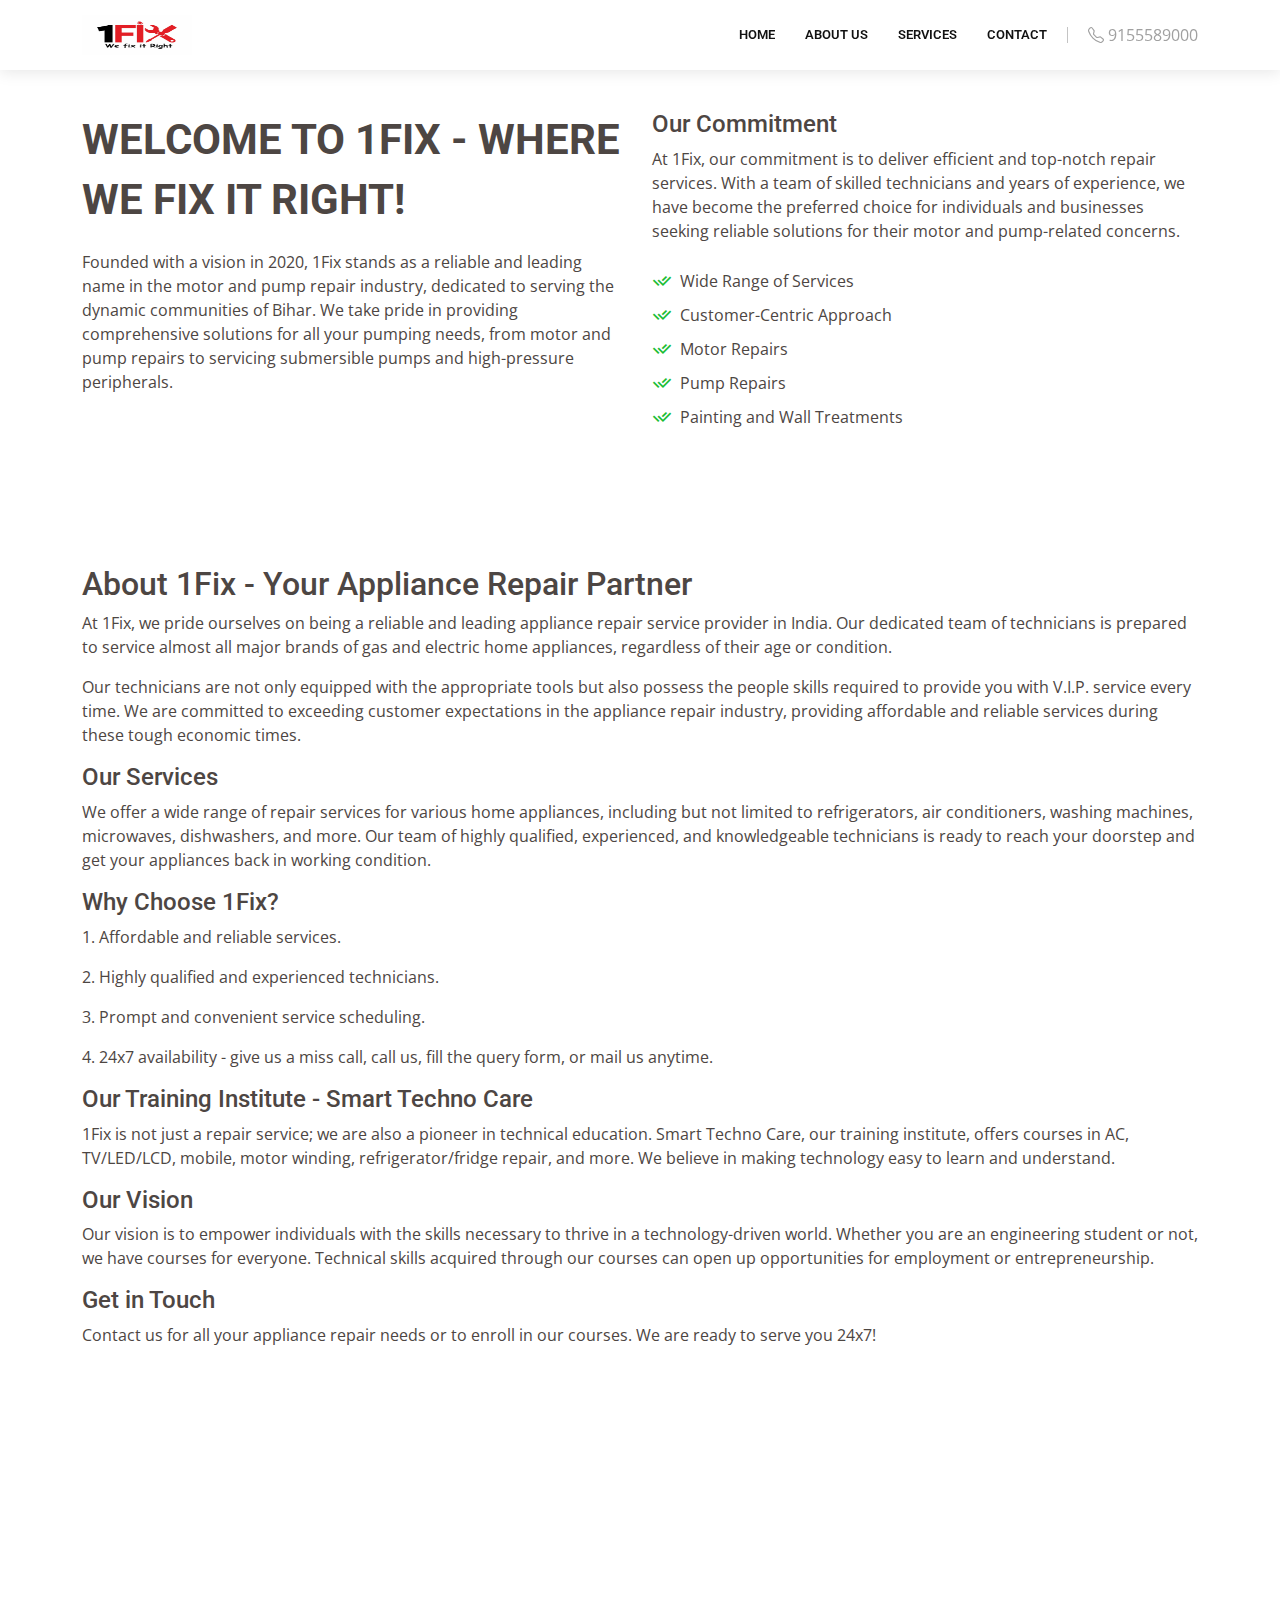
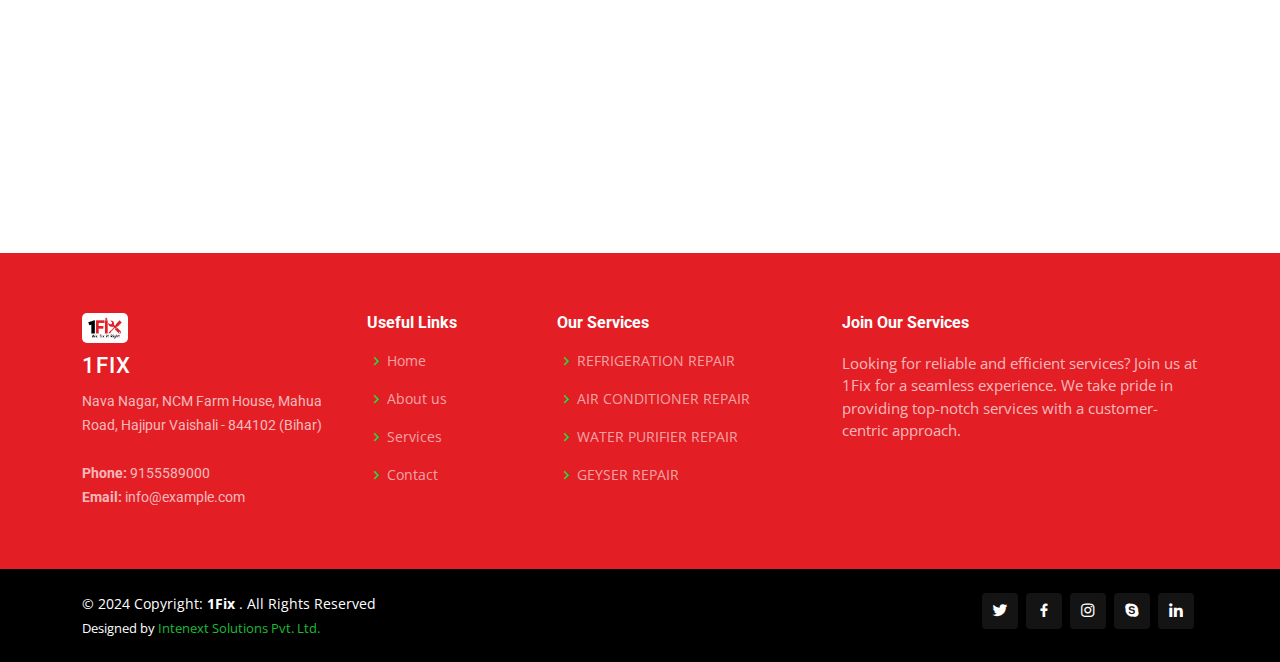
==== about.html @ 9e4e3fa0 "new functionalitty" ====
<!DOCTYPE html>
<html lang="en">

<head>
  <meta charset="utf-8">
  <meta content="width=device-width, initial-scale=1.0" name="viewport">

  <title>About - Company Bootstrap Template</title>
  <meta content="" name="description">
  <meta content="" name="keywords">

  <!-- Favicons -->
  <link href="assets/img/favicon.png" rel="icon">
  <link href="assets/img/apple-touch-icon.png" rel="apple-touch-icon">

  <!-- Google Fonts -->
  <link href="https://fonts.googleapis.com/css?family=Open+Sans:300,300i,400,400i,600,600i,700,700i|Roboto:300,300i,400,400i,500,500i,600,600i,700,700i|Poppins:300,300i,400,400i,500,500i,600,600i,700,700i" rel="stylesheet">

  <!-- Vendor CSS Files -->
  <link href="assets/vendor/animate.css/animate.min.css" rel="stylesheet">
  <link href="assets/vendor/aos/aos.css" rel="stylesheet">
  <link href="assets/vendor/bootstrap/css/bootstrap.min.css" rel="stylesheet">
  <link href="assets/vendor/bootstrap-icons/bootstrap-icons.css" rel="stylesheet">
  <link href="assets/vendor/boxicons/css/boxicons.min.css" rel="stylesheet">
  <link href="assets/vendor/glightbox/css/glightbox.min.css" rel="stylesheet">
  <link href="assets/vendor/remixicon/remixicon.css" rel="stylesheet">
  <link href="assets/vendor/swiper/swiper-bundle.min.css" rel="stylesheet">

  <!-- Template Main CSS File -->
  <link href="assets/css/style.css" rel="stylesheet">

  <!-- =======================================================
  * Template Name: Company
  * Updated: Jan 29 2024 with Bootstrap v5.3.2
  * Template URL: https://bootstrapmade.com/company-free-html-bootstrap-template/
  * Author: BootstrapMade.com
  * License: https://bootstrapmade.com/license/
  ======================================================== -->
</head>

<body>

  <!-- ======= Header ======= -->
  <header id="header" class="fixed-top">
    <div class="container d-flex align-items-center">
      <a class="logo me-auto" href="">
        <img src="assets/img/1-fix.jpeg" alt="1-fix patna" width="110" />
      </a>
      <!-- <h1 class="logo me-auto"><a href="index.html"><span>Com</span>pany</a></h1> -->
      <!-- Uncomment below if you prefer to use an image logo -->
      <!-- <a href="index.html" class="logo me-auto me-lg-0"><img src="assets/img/logo.png" alt="" class="img-fluid"></a>-->

      <nav id="navbar" class="navbar order-last order-lg-0">
        <ul>
          <li><a href="index.html">Home</a></li>
          <li><a href="about.html">About Us</a></li>

          <!-- <li class="dropdown"><a href="#"><span>About</span> <i class="bi bi-chevron-down"></i></a>
            <ul>
              <li><a href="about.html">About Us</a></li>
              <li><a href="team.html" class="active">Team</a></li>
              <li><a href="testimonials.html">Testimonials</a></li>
              <li class="dropdown"><a href="#"><span>Deep Drop Down</span> <i class="bi bi-chevron-right"></i></a>
                <ul>
                  <li><a href="#">Deep Drop Down 1</a></li>
                  <li><a href="#">Deep Drop Down 2</a></li>
                  <li><a href="#">Deep Drop Down 3</a></li>
                  <li><a href="#">Deep Drop Down 4</a></li>
                  <li><a href="#">Deep Drop Down 5</a></li>
                </ul>
              </li>
            </ul>
          </li> -->

          <li><a href="services.html">Services</a></li>
          <!-- <li><a href="portfolio.html">Portfolio</a></li> -->
          <!-- <li><a href="pricing.html">Pricing</a></li> -->
          <!-- <li><a href="blog.html">Blog</a></li> -->
          <li><a href="contact.html">Contact</a></li>

        </ul>
        <i class="bi bi-list mobile-nav-toggle"></i>
      </nav><!-- .navbar -->

      <div class="header-social-links d-flex">
        <!-- <a href="#" class="twitter"><i class="bu bi-twitter"></i></a> -->
        <!-- <a href="#" class="facebook"><i class="bu bi-facebook"></i></a> -->
        <!-- <a href="#" class="instagram"><i class="bu bi-instagram"></i></a> -->
        <!-- <a href="#" class="linkedin"><i class="bu bi-linkedin"></i></i></a> -->
        <a href="tel:9155589000" class="instagram"><i class="bu bi-telephone"></i> 9155589000</a>
      </div>

    </div>
  </header>
  <!-- End Header -->

  <main id="main">

    <section id="about-us" class="about-us" style="margin-top: 50px;">
      <div class="container" data-aos="fade-up">

        <div class="row content">
          <div class="col-lg-6" data-aos="fade-right">
            <h2>Welcome to 1Fix - Where We Fix It Right! </h2>
            <p>Founded with a vision in 2020, 1Fix stands as a reliable and leading name in the motor and pump repair
              industry, dedicated to serving the dynamic communities of Bihar. We take pride in providing comprehensive
              solutions for all your pumping needs, from motor and pump repairs to servicing submersible pumps and
              high-pressure peripherals.</p>
          </div>
          <div class="col-lg-6 pt-4 pt-lg-0" data-aos="fade-left">
            <h4>Our Commitment
            </h4>
            <p>
              At 1Fix, our commitment is to deliver efficient and top-notch repair services. With a team of skilled
              technicians and years of experience, we have become the preferred choice for individuals and businesses
              seeking reliable solutions for their motor and pump-related concerns.
            </p>
            <ul>
              <li><i class="ri-check-double-line"></i> Wide Range of Services</li>
              <li><i class="ri-check-double-line"></i>Customer-Centric Approach</li>
              <li><i class="ri-check-double-line"></i>Motor Repairs</li>
              <li><i class="ri-check-double-line"></i>Pump Repairs</li>
              <li><i class="ri-check-double-line"></i>Painting and Wall Treatments</li>
            </ul>
            <!-- <p class="fst-italic">
              Ready to enhance your home? Contact OneFix today for efficient, reliable, and cost-effective handyman
              services. We are your trusted partner for maintaining a functional and beautiful home.
            </p> -->
          </div>
        </div>

      </div>
    </section>
  
    <!-- ======= Our Team Section ======= -->
  
      <section id="about-us" class="about-us" style="">
        <div class="container">
          <h2>About 1Fix - Your Appliance Repair Partner</h2>
      
          <p>At 1Fix, we pride ourselves on being a reliable and leading appliance repair service provider in India. Our dedicated team of technicians is prepared to service almost all major brands of gas and electric home appliances, regardless of their age or condition.</p>
      
          <p>Our technicians are not only equipped with the appropriate tools but also possess the people skills required to provide you with V.I.P. service every time. We are committed to exceeding customer expectations in the appliance repair industry, providing affordable and reliable services during these tough economic times.</p>
      
          <h4>Our Services</h4>
          <p>We offer a wide range of repair services for various home appliances, including but not limited to refrigerators, air conditioners, washing machines, microwaves, dishwashers, and more. Our team of highly qualified, experienced, and knowledgeable technicians is ready to reach your doorstep and get your appliances back in working condition.</p>
      
          <h4>Why Choose 1Fix?</h4>
          <p>1. Affordable and reliable services.</p>
          <p>2. Highly qualified and experienced technicians.</p>
          <p>3. Prompt and convenient service scheduling.</p>
          <p>4. 24x7 availability - give us a miss call, call us, fill the query form, or mail us anytime.</p>
      
          <h4>Our Training Institute - Smart Techno Care</h4>
          <p>1Fix is not just a repair service; we are also a pioneer in technical education. Smart Techno Care, our training institute, offers courses in AC, TV/LED/LCD, mobile, motor winding, refrigerator/fridge repair, and more. We believe in making technology easy to learn and understand.</p>
      
          <h4>Our Vision</h4>
          <p>Our vision is to empower individuals with the skills necessary to thrive in a technology-driven world. Whether you are an engineering student or not, we have courses for everyone. Technical skills acquired through our courses can open up opportunities for employment or entrepreneurship.</p>
      
          <h4>Get in Touch</h4>
          <p>Contact us for all your appliance repair needs or to enroll in our courses. We are ready to serve you 24x7!</p>
        </div>
      </section>

    <!-- End Our Team Section -->

 

    <!-- ======= Our Clients Section ======= -->
    <section id="clients" class="clients">
      <div class="container" data-aos="fade-up">

        <div class="section-title">
          <h2>Clients</h2>
        </div>

        <div class="row no-gutters clients-wrap clearfix" data-aos="fade-up">

          <div class="col-lg-3 col-md-4 col-6">
            <div class="client-logo">
              <img src="assets/img/clients/client-1.png" class="img-fluid" alt="">
            </div>
          </div>

          <div class="col-lg-3 col-md-4 col-6">
            <div class="client-logo">
              <img src="assets/img/clients/client-2.png" class="img-fluid" alt="">
            </div>
          </div>

          <div class="col-lg-3 col-md-4 col-6">
            <div class="client-logo">
              <img src="assets/img/clients/client-3.png" class="img-fluid" alt="">
            </div>
          </div>

          <div class="col-lg-3 col-md-4 col-6">
            <div class="client-logo">
              <img src="assets/img/clients/client-4.png" class="img-fluid" alt="">
            </div>
          </div>

          <div class="col-lg-3 col-md-4 col-6">
            <div class="client-logo">
              <img src="assets/img/clients/client-5.png" class="img-fluid" alt="">
            </div>
          </div>

          <div class="col-lg-3 col-md-4 col-6">
            <div class="client-logo">
              <img src="assets/img/clients/client-6.png" class="img-fluid" alt="">
            </div>
          </div>

          <div class="col-lg-3 col-md-4 col-6">
            <div class="client-logo">
              <img src="assets/img/clients/client-7.png" class="img-fluid" alt="">
            </div>
          </div>

          <div class="col-lg-3 col-md-4 col-6">
            <div class="client-logo">
              <img src="assets/img/clients/client-8.png" class="img-fluid" alt="">
            </div>
          </div>

        </div>

      </div>
    </section><!-- End Our Clients Section -->

  </main><!-- End #main -->

  <!-- ======= Footer ======= -->
  <footer id="footer">

    <div class="footer-top">
      <div class="container">
        <div class="row">

          <div class="col-lg-3 col-md-6 footer-contact">
            <img height="30" src="assets/img/1-fix.jpeg" alt="1fix Logo" style="border-radius: 5px;" />
            <h3 style="margin-top: 10px;">1Fix</h3>
            <p>
              Nava Nagar, NCM Farm House, Mahua Road, Hajipur Vaishali - 844102 (Bihar)<br><br>
              <strong>Phone:</strong> 9155589000<br>
              <strong>Email:</strong> info@example.com<br>
            </p>
          </div>

          <div class="col-lg-2 col-md-6 footer-links">
            <h4>Useful Links</h4>
            <ul>
              <li><i class="bx bx-chevron-right"></i> <a href="#">Home</a></li>
              <li><i class="bx bx-chevron-right"></i> <a href="#">About us</a></li>
              <li><i class="bx bx-chevron-right"></i> <a href="#">Services</a></li>
              <li><i class="bx bx-chevron-right"></i> <a href="#">Contact</a></li>
              <!-- <li><i class="bx bx-chevron-right"></i> <a href="#">Privacy policy</a></li> -->
            </ul>
          </div>

          <div class="col-lg-3 col-md-6 footer-links">
            <h4>Our Services</h4>
            <ul>
              <li><i class="bx bx-chevron-right"></i> <a href="#">REFRIGERATION REPAIR</a></li>
              <li><i class="bx bx-chevron-right"></i> <a href="#">AIR CONDITIONER REPAIR</a></li>
              <li><i class="bx bx-chevron-right"></i> <a href="#">WATER PURIFIER REPAIR</a></li>
              <li><i class="bx bx-chevron-right"></i> <a href="#">GEYSER REPAIR</a></li>
              <!-- <li><i class="bx bx-chevron-right"></i> <a href="#">Graphic Design</a></li> -->
            </ul>
          </div>

          <div class="col-lg-4 col-md-6 footer-newsletter">
            <h4>Join Our Services</h4>
            <p>Looking for reliable and efficient services? Join us at 1Fix for a seamless experience. We
              take pride in providing top-notch services with a customer-centric approach.</p>
            <!-- <form action="" method="post">
              <input type="email" name="email"><input type="submit" value="Subscribe">
            </form> -->
          </div>

        </div>
      </div>
    </div>

    <div class="container d-md-flex py-4">

      <div class="me-md-auto text-center text-md-start">
        <div class="copyright">
          &copy; 2024 Copyright: <strong><span>1Fix </span></strong>. All Rights Reserved
        </div>
        <div class="credits">

          Designed by <a href="https://www.intenext.in/">Intenext Solutions Pvt. Ltd.</a>
        </div>
      </div>
      <div class="social-links text-center text-md-right pt-3 pt-md-0">
        <a href="#" class="twitter"><i class="bx bxl-twitter"></i></a>
        <a href="#" class="facebook"><i class="bx bxl-facebook"></i></a>
        <a href="#" class="instagram"><i class="bx bxl-instagram"></i></a>
        <a href="#" class="google-plus"><i class="bx bxl-skype"></i></a>
        <a href="#" class="linkedin"><i class="bx bxl-linkedin"></i></a>
      </div>
    </div>
  </footer><!-- End Footer -->

  <a href="#" class="back-to-top d-flex align-items-center justify-content-center"><i class="bi bi-arrow-up-short"></i></a>

  <!-- Vendor JS Files -->
  <script src="assets/vendor/aos/aos.js"></script>
  <script src="assets/vendor/bootstrap/js/bootstrap.bundle.min.js"></script>
  <script src="assets/vendor/glightbox/js/glightbox.min.js"></script>
  <script src="assets/vendor/isotope-layout/isotope.pkgd.min.js"></script>
  <script src="assets/vendor/swiper/swiper-bundle.min.js"></script>
  <script src="assets/vendor/waypoints/noframework.waypoints.js"></script>
  <script src="assets/vendor/php-email-form/validate.js"></script>

  <!-- Template Main JS File -->
  <script src="assets/js/main.js"></script>

</body>

</html>
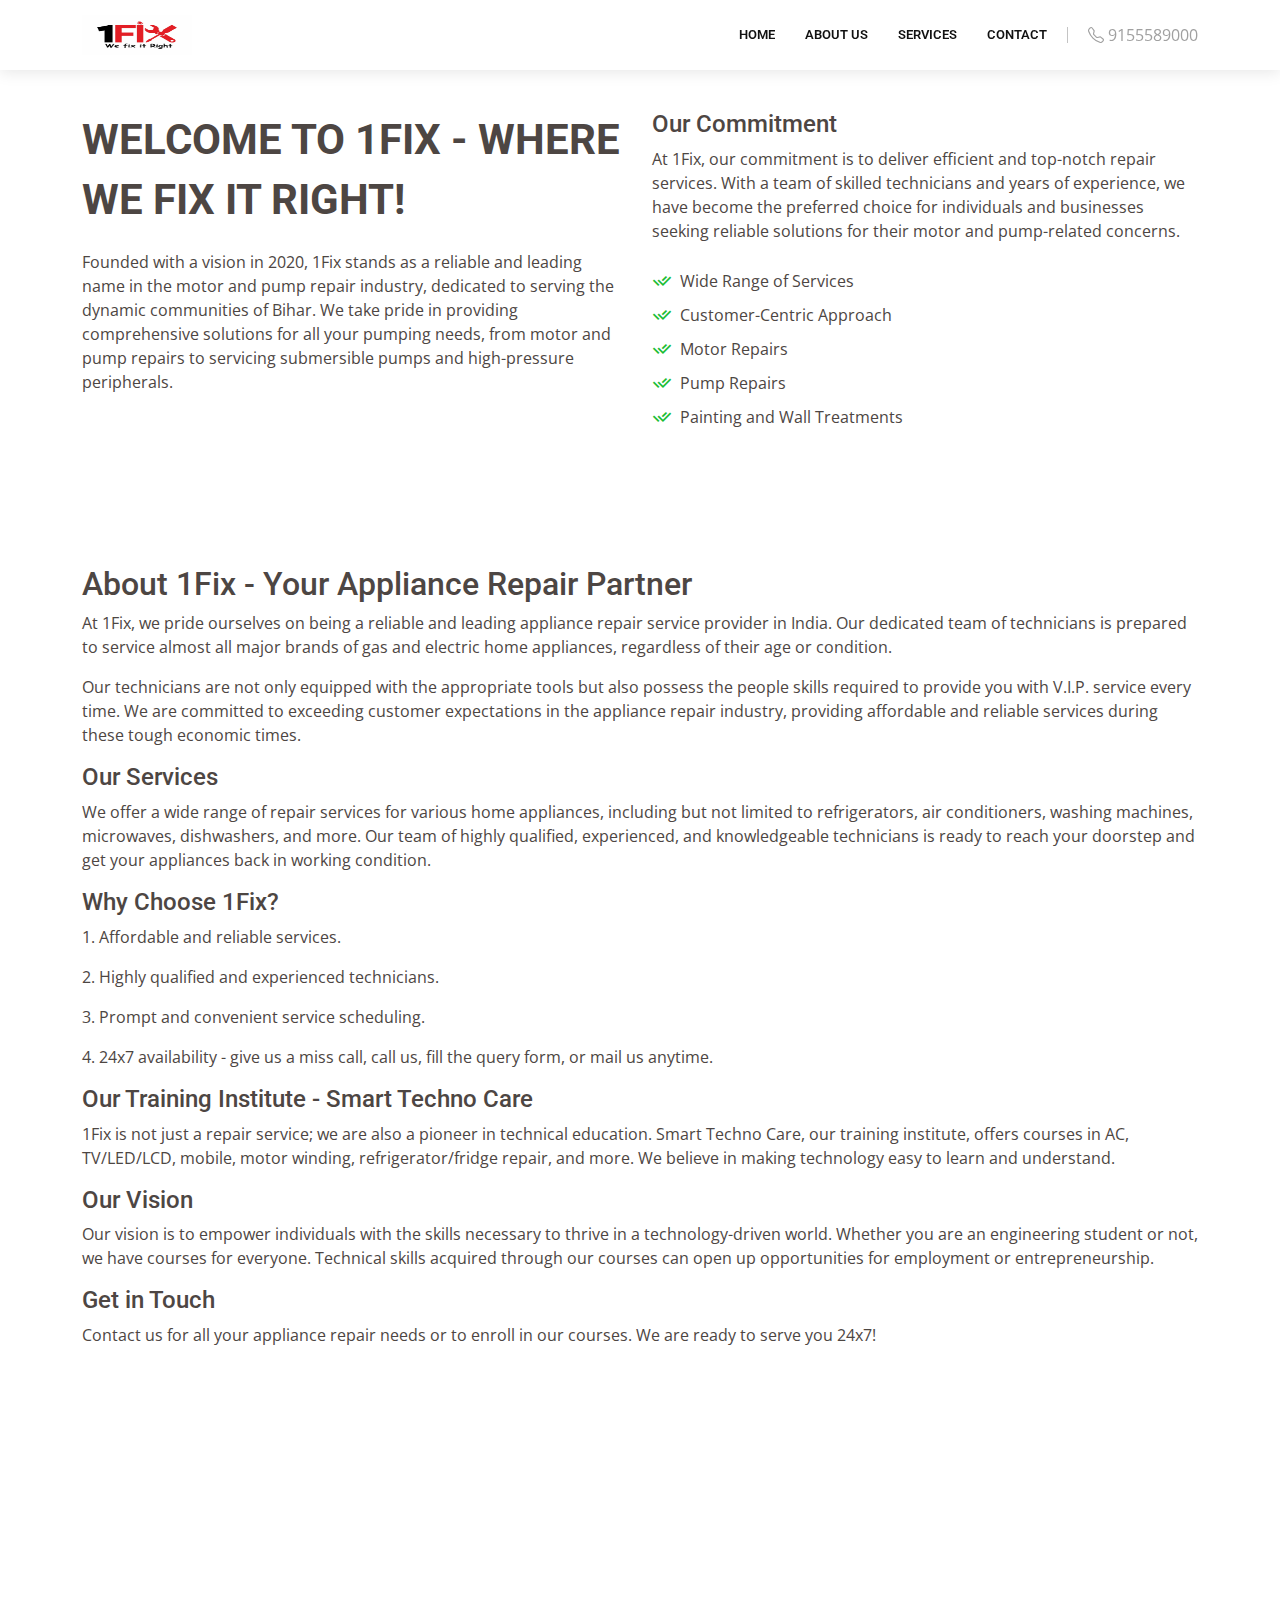
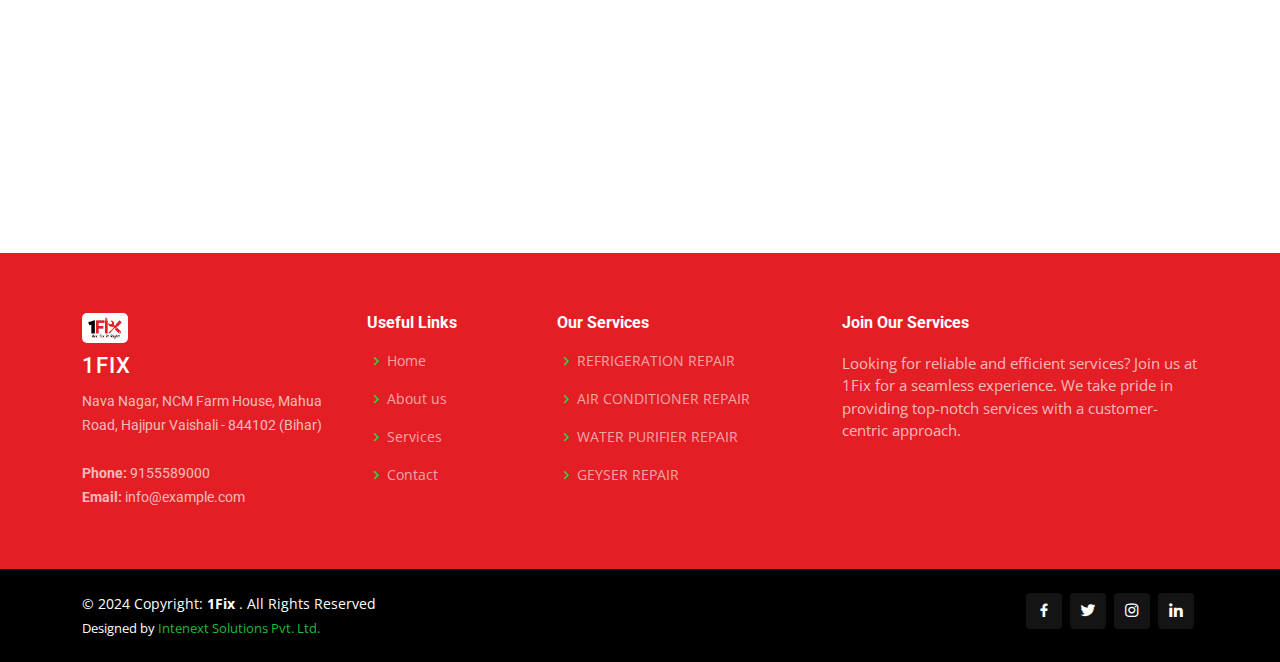
==== commit 8ab0e9bb: "adding social media" ====
--- a/about.html
+++ b/about.html
@@ -5,9 +5,10 @@
   <meta charset="utf-8">
   <meta content="width=device-width, initial-scale=1.0" name="viewport">
 
-  <title>About - Company Bootstrap Template</title>
-  <meta content="" name="description">
-  <meta content="" name="keywords">
+  <title>About - 1Fix</title>
+  <meta name="description" content="Discover reliable appliance repair and technical education services with 1Fix. Our skilled technicians offer affordable and prompt solutions for home appliances, including refrigerators, air conditioners, washing machines, and more. Explore our training institute, Smart Techno Care, providing courses in AC, TV, mobile, motor winding, and refrigerator repair. Empower yourself with technical skills in a technology-driven world. Contact us 24x7 for quality service and education. Your satisfaction is our priority at 1Fix">
+  <meta name="keywords" content="appliance repair, technical education, 1Fix services, refrigerator repair, air conditioner maintenance, washing machine service, Smart Techno Care courses, technology-driven education, 24x7 service, Bihar">
+  
 
   <!-- Favicons -->
   <link href="assets/img/favicon.png" rel="icon">
@@ -43,7 +44,7 @@
   <!-- ======= Header ======= -->
   <header id="header" class="fixed-top">
     <div class="container d-flex align-items-center">
-      <a class="logo me-auto" href="">
+      <a class="logo me-auto" href="/">
         <img src="assets/img/1-fix.jpeg" alt="1-fix patna" width="110" />
       </a>
       <!-- <h1 class="logo me-auto"><a href="index.html"><span>Com</span>pany</a></h1> -->
@@ -52,7 +53,7 @@
 
       <nav id="navbar" class="navbar order-last order-lg-0">
         <ul>
-          <li><a href="index.html">Home</a></li>
+          <li><a href="/">Home</a></li>
           <li><a href="about.html">About Us</a></li>
 
           <!-- <li class="dropdown"><a href="#"><span>About</span> <i class="bi bi-chevron-down"></i></a>
@@ -251,10 +252,10 @@
           <div class="col-lg-2 col-md-6 footer-links">
             <h4>Useful Links</h4>
             <ul>
-              <li><i class="bx bx-chevron-right"></i> <a href="#">Home</a></li>
-              <li><i class="bx bx-chevron-right"></i> <a href="#">About us</a></li>
-              <li><i class="bx bx-chevron-right"></i> <a href="#">Services</a></li>
-              <li><i class="bx bx-chevron-right"></i> <a href="#">Contact</a></li>
+              <li><i class="bx bx-chevron-right"></i> <a href="/">Home</a></li>
+              <li><i class="bx bx-chevron-right"></i> <a href="/about.html">About us</a></li>
+              <li><i class="bx bx-chevron-right"></i> <a href="/services.html">Services</a></li>
+              <li><i class="bx bx-chevron-right"></i> <a href="/contact.html">Contact</a></li>
               <!-- <li><i class="bx bx-chevron-right"></i> <a href="#">Privacy policy</a></li> -->
             </ul>
           </div>
@@ -295,10 +296,10 @@
         </div>
       </div>
       <div class="social-links text-center text-md-right pt-3 pt-md-0">
+        <a href="https://www.facebook.com/profile.php?id=100077640286332" class="facebook"><i class="bx bxl-facebook"></i></a>
         <a href="#" class="twitter"><i class="bx bxl-twitter"></i></a>
-        <a href="#" class="facebook"><i class="bx bxl-facebook"></i></a>
         <a href="#" class="instagram"><i class="bx bxl-instagram"></i></a>
-        <a href="#" class="google-plus"><i class="bx bxl-skype"></i></a>
+        <!-- <a href="#" class="google-plus"><i class="bx bxl-skype"></i></a> -->
         <a href="#" class="linkedin"><i class="bx bxl-linkedin"></i></a>
       </div>
     </div>
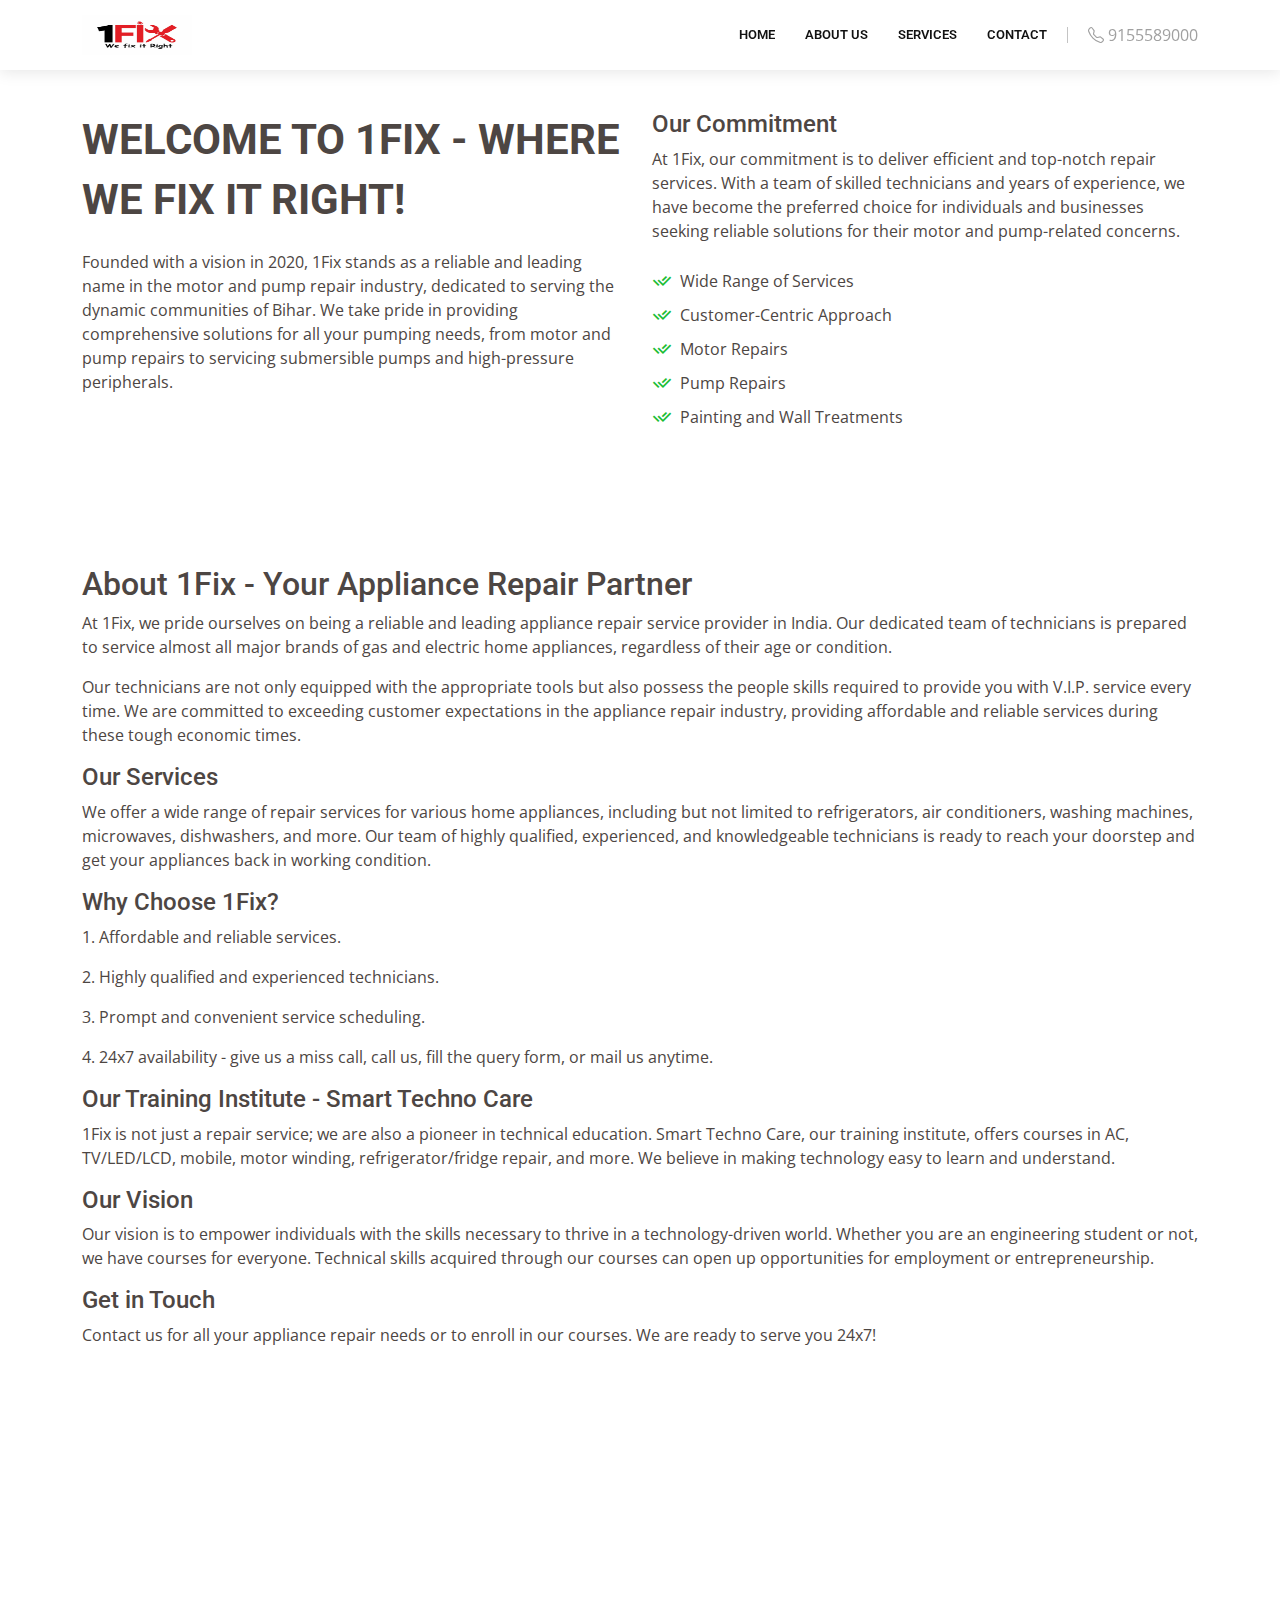
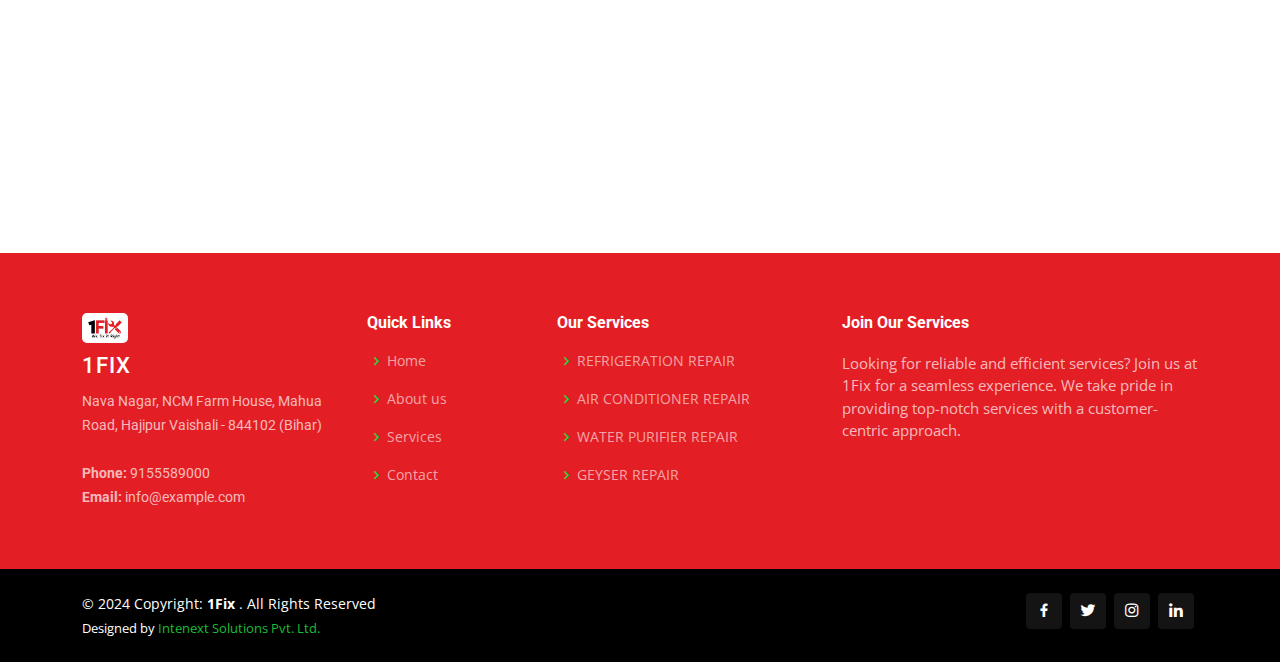
==== commit 6b6a100c: "Useful Links" ====
--- a/about.html
+++ b/about.html
@@ -250,7 +250,7 @@
           </div>
 
           <div class="col-lg-2 col-md-6 footer-links">
-            <h4>Useful Links</h4>
+            <h4>Quick Links</h4>
             <ul>
               <li><i class="bx bx-chevron-right"></i> <a href="/">Home</a></li>
               <li><i class="bx bx-chevron-right"></i> <a href="/about.html">About us</a></li>
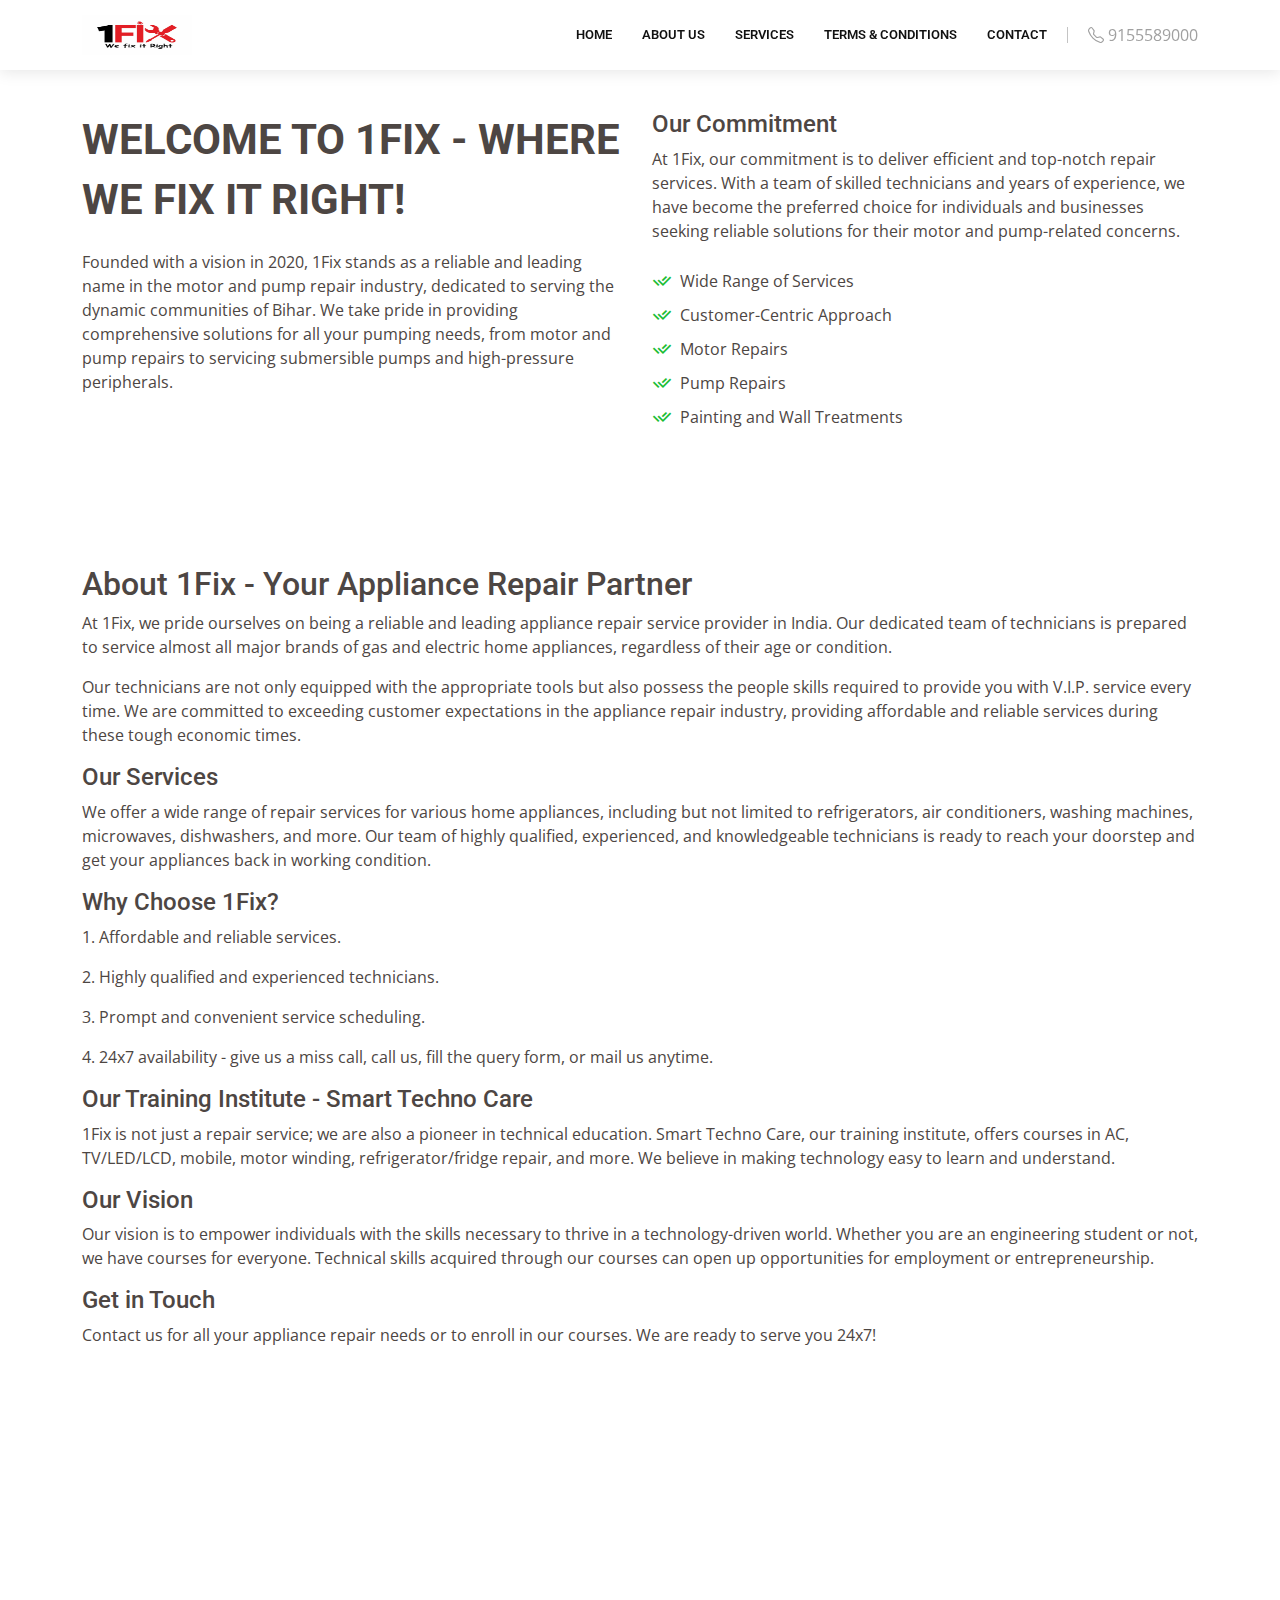
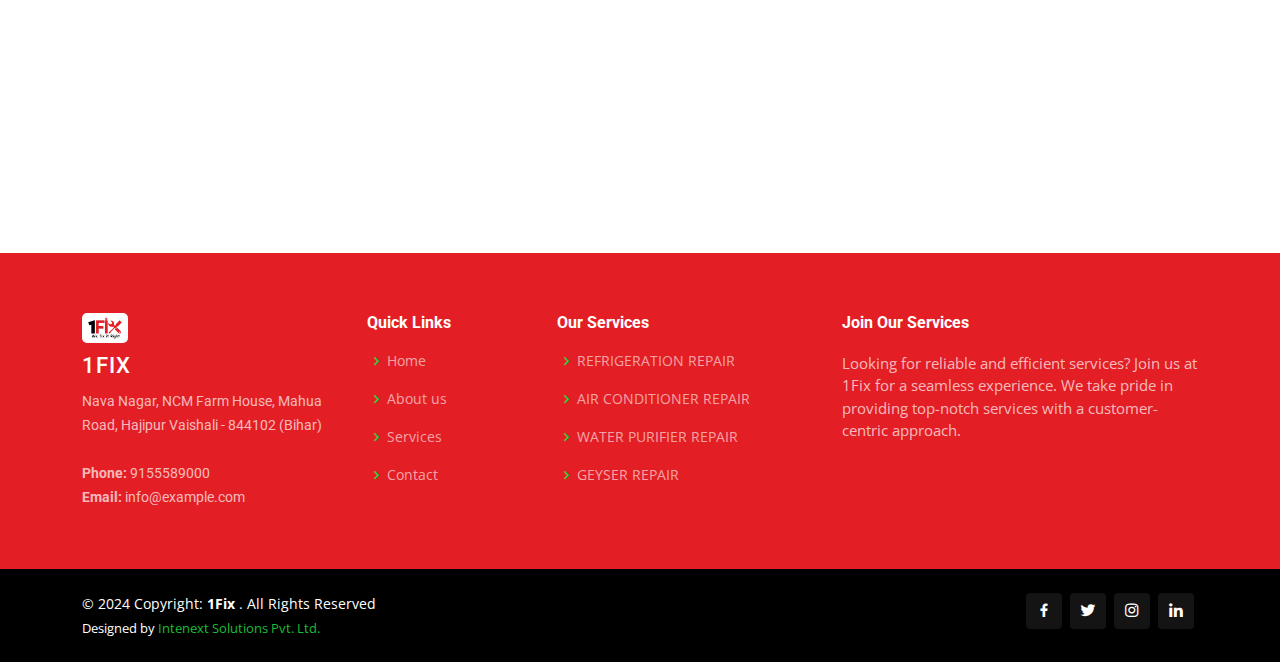
==== commit 57179ea0: "new  Terms & Conditions" ====
--- a/about.html
+++ b/about.html
@@ -77,6 +77,8 @@
           <!-- <li><a href="portfolio.html">Portfolio</a></li> -->
           <!-- <li><a href="pricing.html">Pricing</a></li> -->
           <!-- <li><a href="blog.html">Blog</a></li> -->
+          <li><a href="/#Conditions">Terms & Conditions
+          </a></li>
           <li><a href="contact.html">Contact</a></li>
 
         </ul>
@@ -135,7 +137,7 @@
   
     <!-- ======= Our Team Section ======= -->
   
-      <section id="about-us" class="about-us" style="">
+      <section id="about-us" class="about-us" >
         <div class="container">
           <h2>About 1Fix - Your Appliance Repair Partner</h2>
       
@@ -164,9 +166,6 @@
       </section>
 
     <!-- End Our Team Section -->
-
- 
-
     <!-- ======= Our Clients Section ======= -->
     <section id="clients" class="clients">
       <div class="container" data-aos="fade-up">
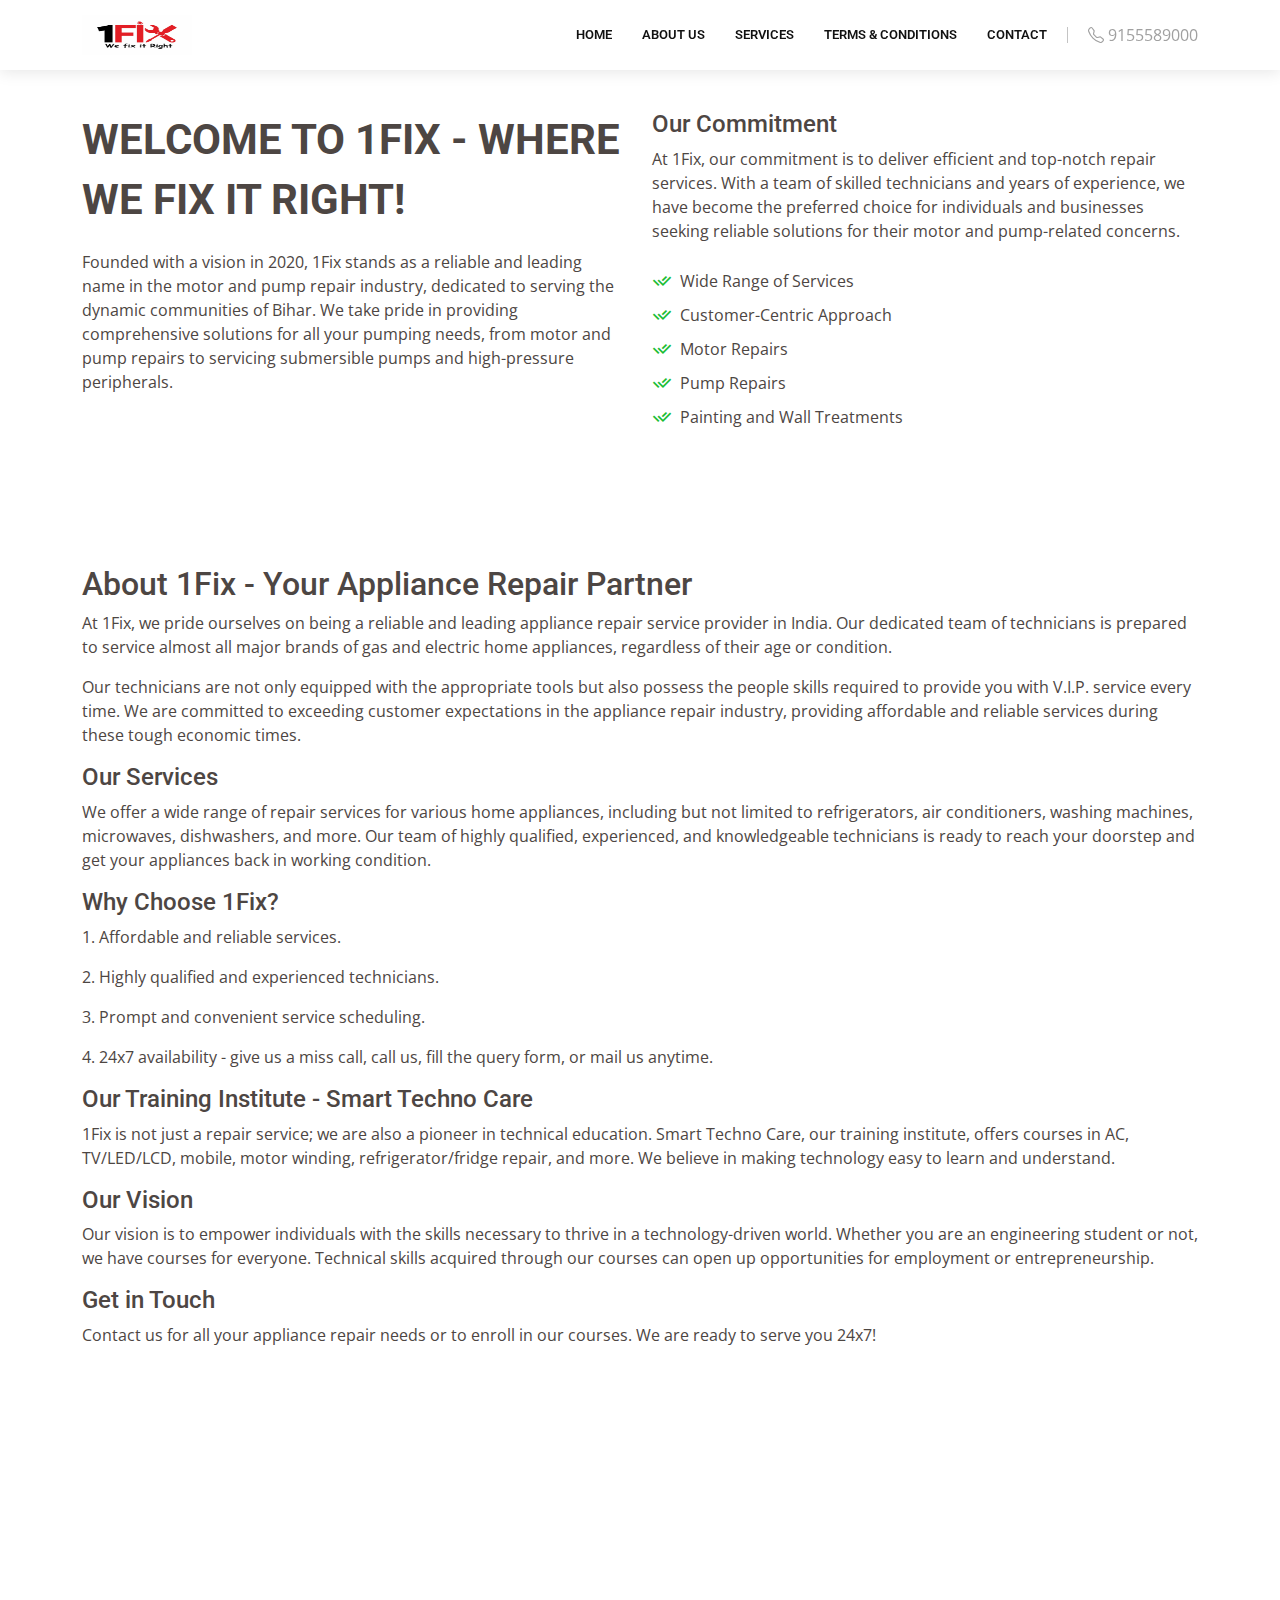
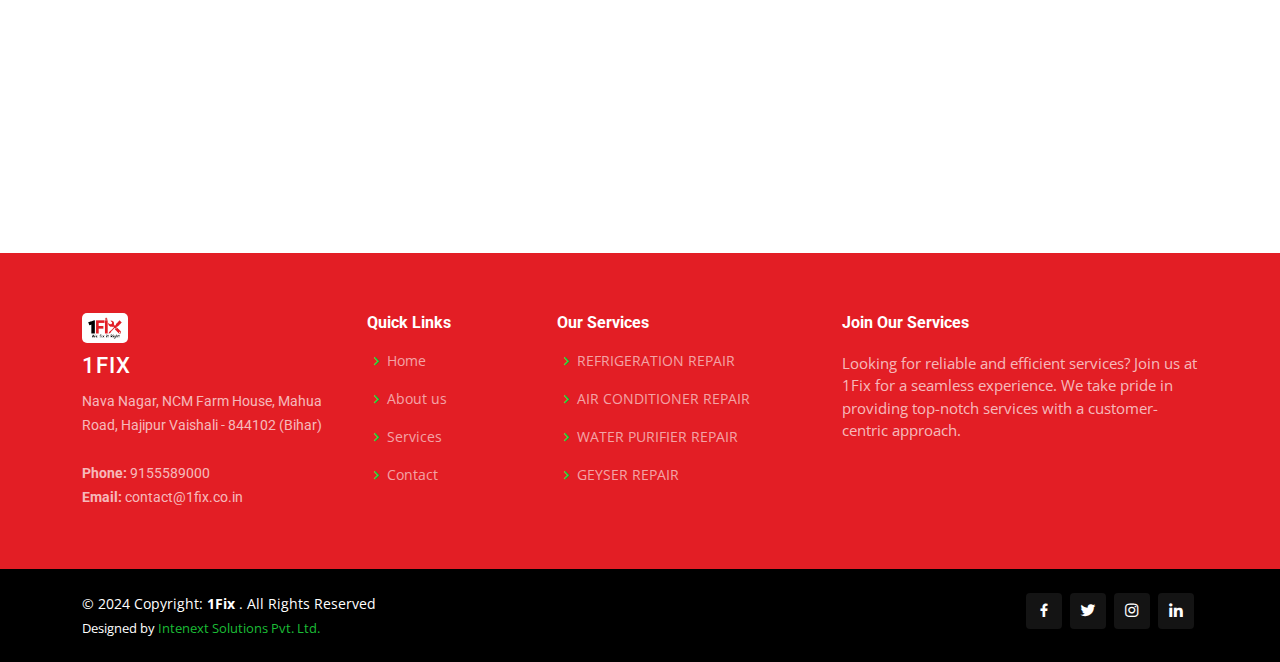
==== commit 557a3865: "email vailidation" ====
--- a/about.html
+++ b/about.html
@@ -244,7 +244,7 @@
             <p>
               Nava Nagar, NCM Farm House, Mahua Road, Hajipur Vaishali - 844102 (Bihar)<br><br>
               <strong>Phone:</strong> 9155589000<br>
-              <strong>Email:</strong> info@example.com<br>
+              <strong>Email:</strong> contact@1fix.co.in<br>
             </p>
           </div>
 
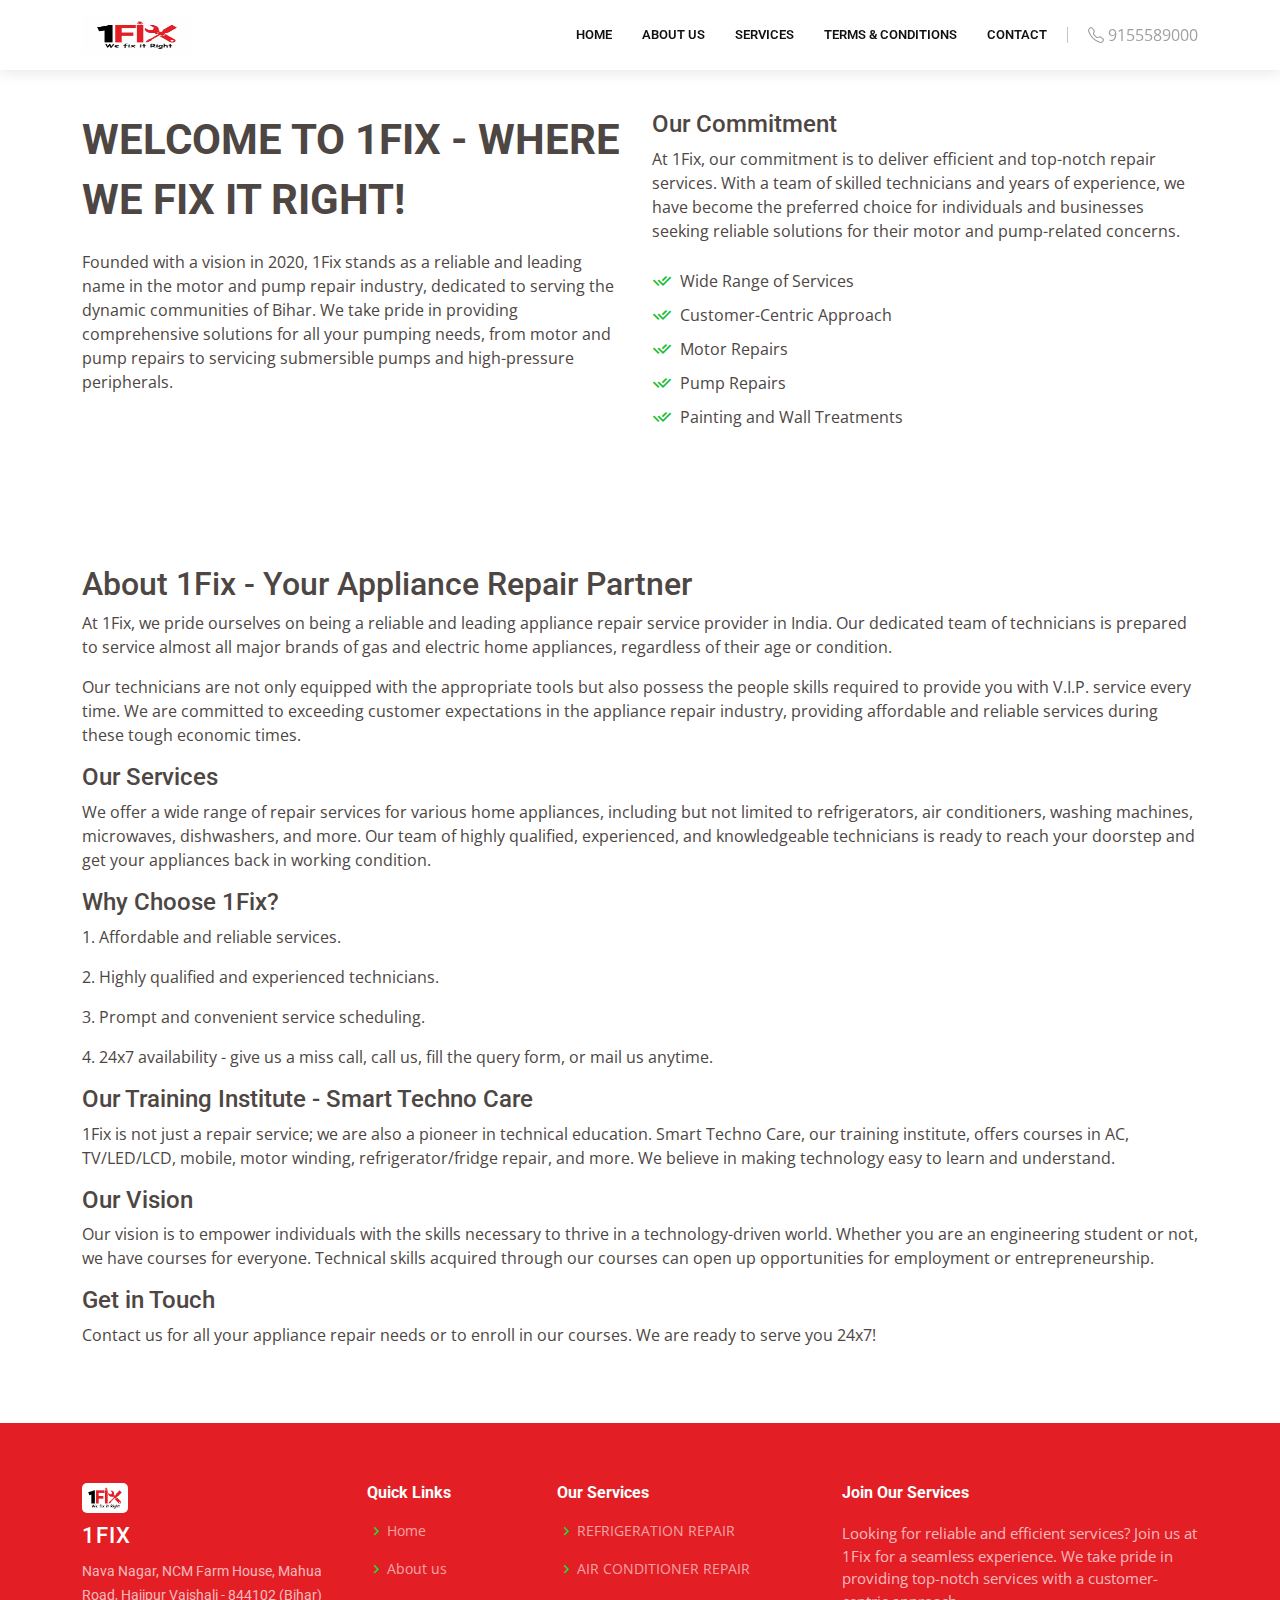
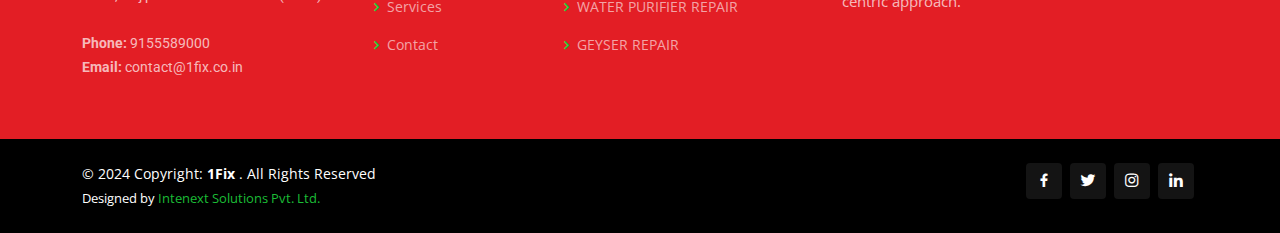
==== commit c09c09ed: "remove CLIENTS" ====
--- a/about.html
+++ b/about.html
@@ -167,7 +167,8 @@
 
     <!-- End Our Team Section -->
     <!-- ======= Our Clients Section ======= -->
-    <section id="clients" class="clients">
+
+    <!-- <section id="clients" class="clients">
       <div class="container" data-aos="fade-up">
 
         <div class="section-title">
@@ -227,7 +228,9 @@
         </div>
 
       </div>
-    </section><!-- End Our Clients Section -->
+    </section> -->
+    
+    <!-- End Our Clients Section -->
 
   </main><!-- End #main -->
 
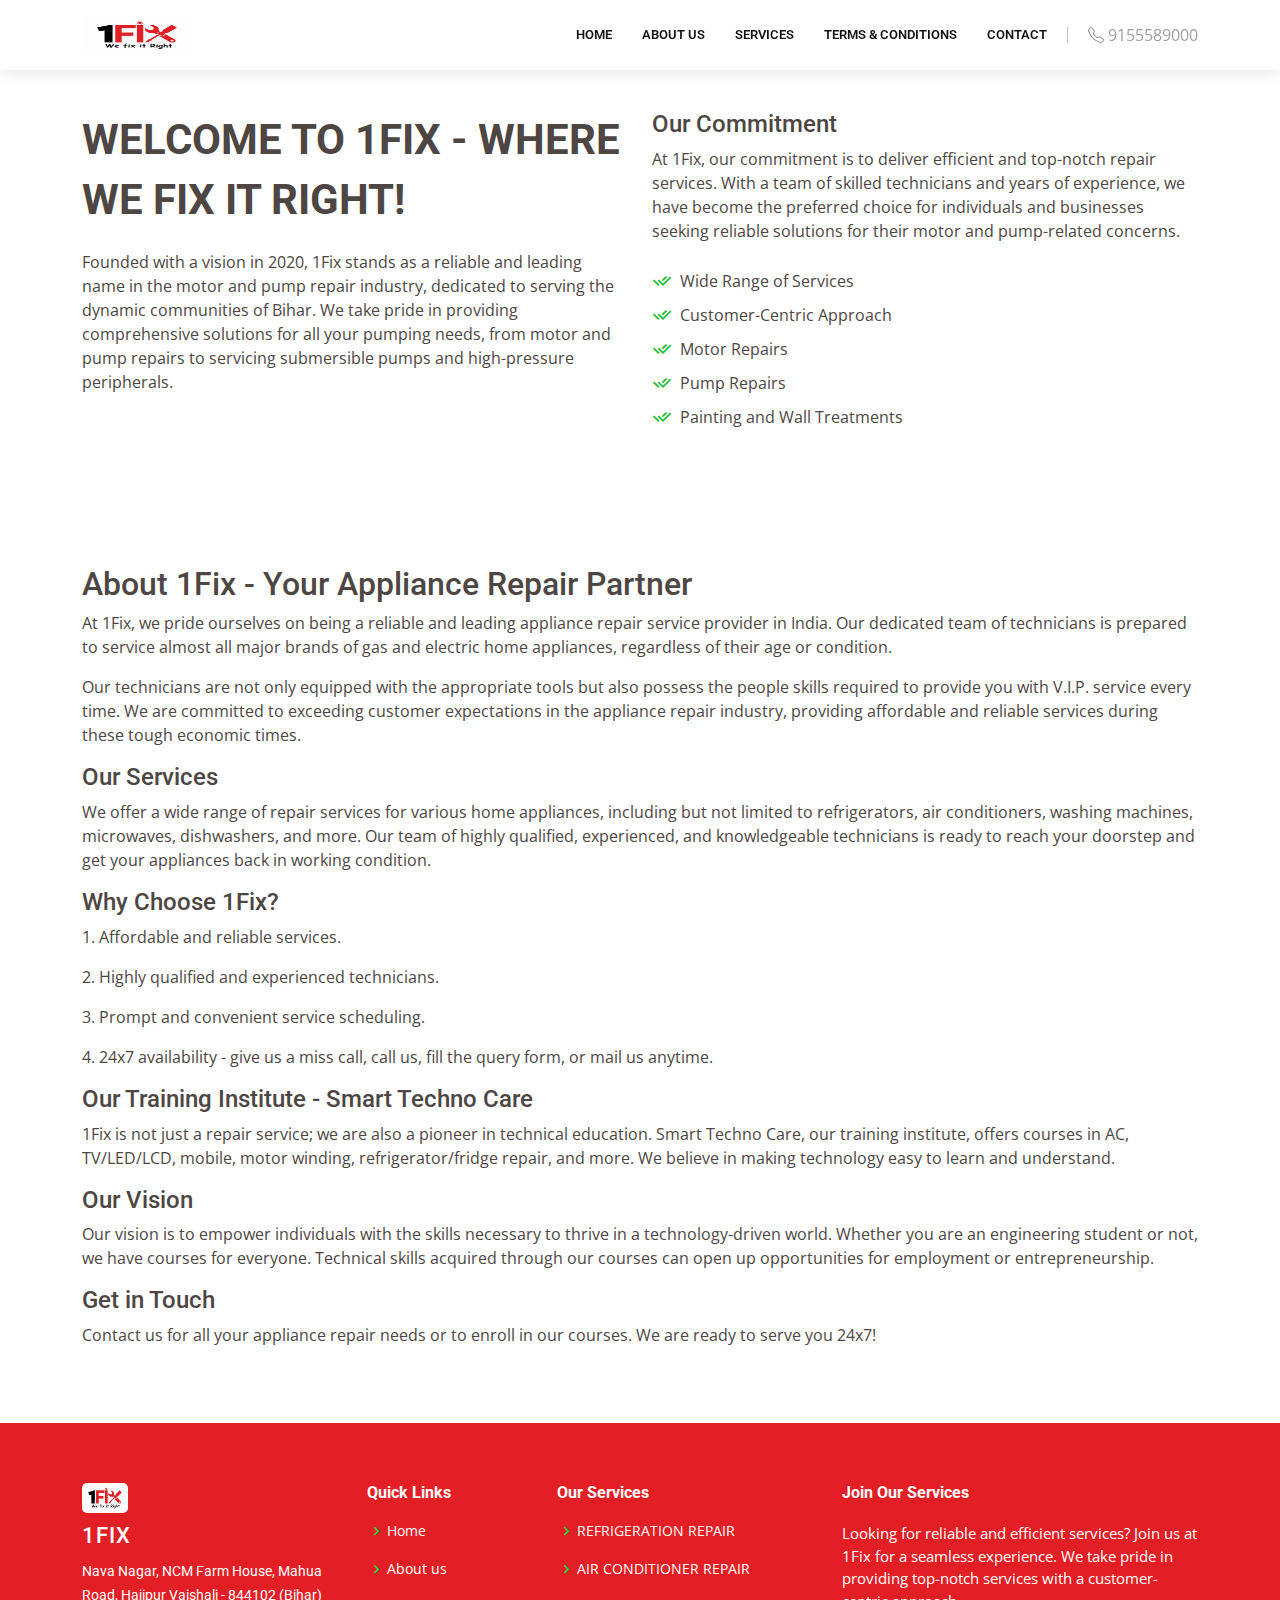
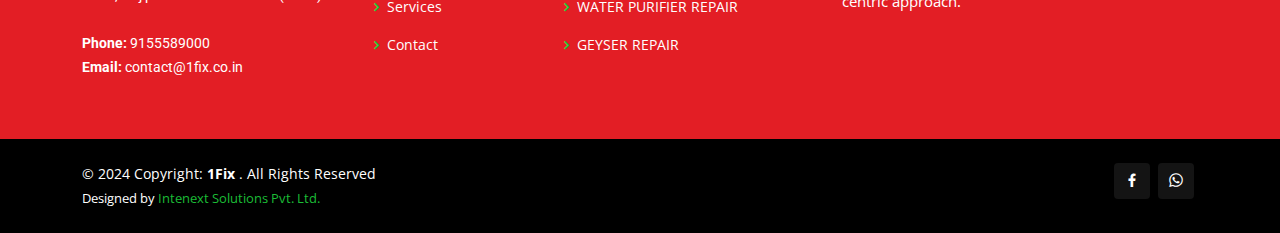
==== commit bf3c9ef5: "new" ====
--- a/about.html
+++ b/about.html
@@ -254,7 +254,7 @@
           <div class="col-lg-2 col-md-6 footer-links">
             <h4>Quick Links</h4>
             <ul>
-              <li><i class="bx bx-chevron-right"></i> <a href="/">Home</a></li>
+              <li><i class="bx bx-chevron-right"></i> <a href="#">Home</a></li>
               <li><i class="bx bx-chevron-right"></i> <a href="/about.html">About us</a></li>
               <li><i class="bx bx-chevron-right"></i> <a href="/services.html">Services</a></li>
               <li><i class="bx bx-chevron-right"></i> <a href="/contact.html">Contact</a></li>
@@ -298,14 +298,19 @@
         </div>
       </div>
       <div class="social-links text-center text-md-right pt-3 pt-md-0">
-        <a href="https://www.facebook.com/profile.php?id=100077640286332" class="facebook"><i class="bx bxl-facebook"></i></a>
-        <a href="#" class="twitter"><i class="bx bxl-twitter"></i></a>
-        <a href="#" class="instagram"><i class="bx bxl-instagram"></i></a>
+        <a href="https://www.facebook.com/profile.php?id=100077640286332" class="facebook"><i
+            class="bx bxl-facebook"></i></a>
+        <a href="https://api.whatsapp.com/send?phone=+919155589000" class="whatsapp">
+          <i class="bx bxl-whatsapp"></i>
+        </a>
+
+        <!-- <a href="#" class="instagram"><i class="bx bxl-instagram"></i></a> -->
         <!-- <a href="#" class="google-plus"><i class="bx bxl-skype"></i></a> -->
-        <a href="#" class="linkedin"><i class="bx bxl-linkedin"></i></a>
+        <!-- <a href="#" class="linkedin"><i class="bx bxl-linkedin"></i></a> -->
       </div>
     </div>
-  </footer><!-- End Footer -->
+  </footer>
+  <!-- End Footer -->
 
   <a href="#" class="back-to-top d-flex align-items-center justify-content-center"><i class="bi bi-arrow-up-short"></i></a>
 
--- a/assets/css/style.css
+++ b/assets/css/style.css
@@ -2104,7 +2104,7 @@
   line-height: 24px;
   margin-bottom: 0;
   font-family: "Roboto", sans-serif;
-  color: rgba(255, 255, 255, 0.7);
+  color: white;
 }
 
 #footer .footer-top h4 {
@@ -2143,7 +2143,7 @@
 }
 
 #footer .footer-top .footer-links ul a {
-  color: rgba(255, 255, 255, 0.6);
+  color: #fff;
   transition: 0.3s;
   display: inline-block;
   line-height: 1;
@@ -2156,7 +2156,7 @@
 
 #footer .footer-newsletter {
   font-size: 15px;
-  color: rgba(255, 255, 255, 0.7);
+  color: #fff;
 }
 
 #footer .footer-newsletter h4 {
